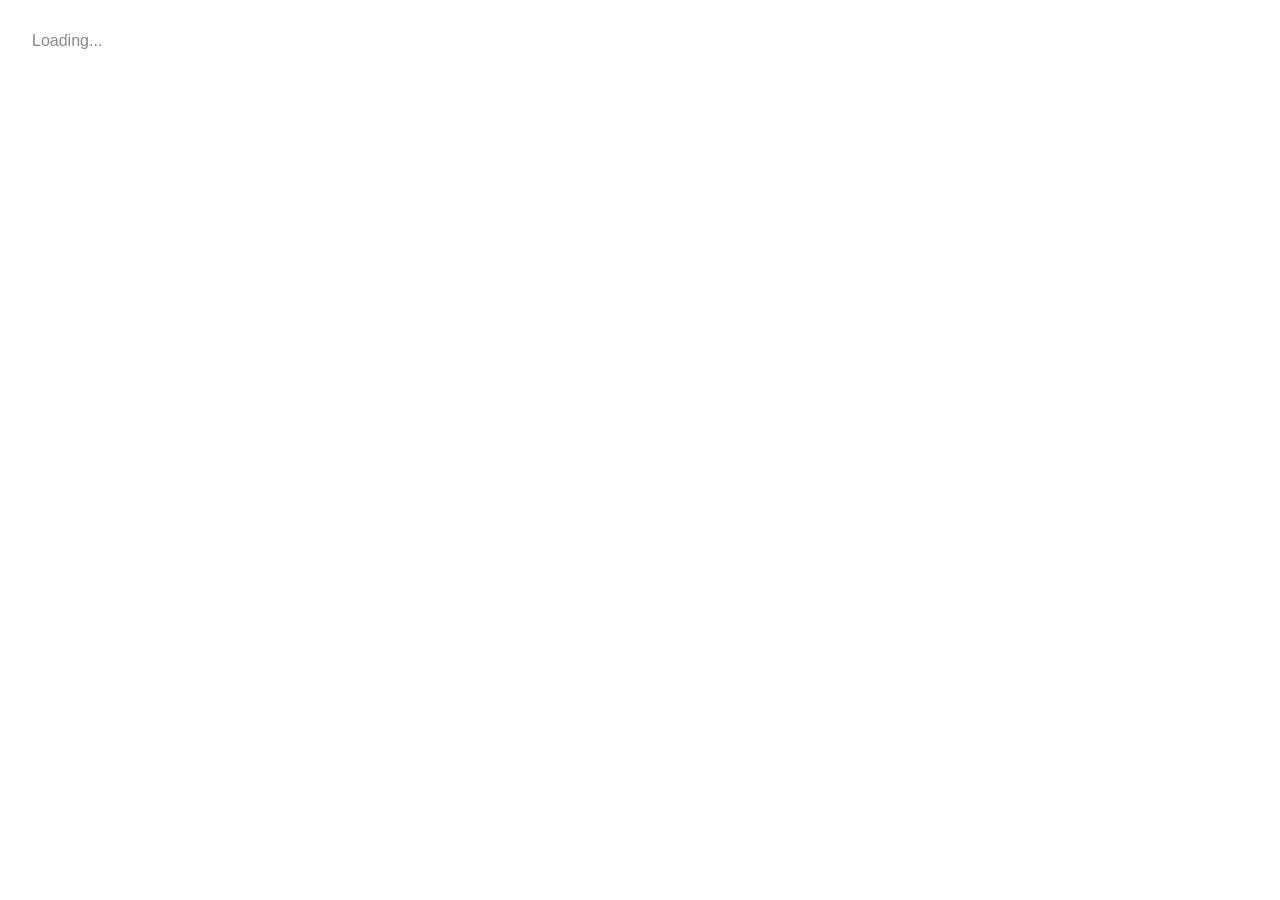
==== web/web/index.html @ 27e3f1b2 "added flutter and webdev!" ====
<!DOCTYPE html>
<html>

<head>
  <script>
    // WARNING: DO NOT set the <base href> like this in production!
    // Details: https://webdev.dartlang.org/angular/guide/router
    (function () {
      var m = document.location.pathname.match(/^(\/[-\w]+)+\/web($|\/)/);
      document.write('<base href="' + (m ? m[0] : '/') + '" />');
    }());
  </script>

  <title>Hello Angular</title>
  <meta charset="utf-8">
  <meta name="viewport" content="width=device-width, initial-scale=1">
  <link rel="stylesheet" href="styles.css">
  <link rel="icon" type="image/png" href="favicon.png">

  <script defer src="main.dart.js"></script>
</head>

<body>
  <my-app>Loading...</my-app>
</body>

</html>
---- web/web/styles.css ----
@import url(https://fonts.googleapis.com/css?family=Roboto);
@import url(https://fonts.googleapis.com/css?family=Material+Icons);

/* Master Styles */
h1 {
  color: #369;
  font-family: Arial, Helvetica, sans-serif;
  font-size: 250%;
}
h2, h3 {
  color: #444;
  font-family: Arial, Helvetica, sans-serif;
  font-weight: lighter;
}
body {
  margin: 2em;
}
body, input[text], button {
  color: #888;
  font-family: Cambria, Georgia;
}
a {
  cursor: pointer;
  cursor: hand;
}
button {
  font-family: Arial;
  background-color: #eee;
  border: none;
  padding: 5px 10px;
  border-radius: 4px;
  cursor: pointer;
  cursor: hand;
}
button:hover {
  background-color: #cfd8dc;
}
button:disabled {
  background-color: #eee;
  color: #aaa;
  cursor: auto;
}
label {
  padding-right: 0.5em;
}
/* Navigation link styles */
nav a {
  padding: 5px 10px;
  text-decoration: none;
  margin-right: 10px;
  margin-top: 10px;
  display: inline-block;
  background-color: #eee;
  border-radius: 4px;
}
nav a:visited, a:link {
  color: #607D8B;
}
nav a:hover {
  color: #039be5;
  background-color: #CFD8DC;
}
nav a.active {
  color: #039be5;
}

/* items class */
.items {
  margin: 0 0 2em 0;
  list-style-type: none;
  padding: 0;
  width: 24em;
}
.items li {
  cursor: pointer;
  position: relative;
  left: 0;
  background-color: #EEE;
  margin: .5em;
  padding: .3em 0;
  height: 1.6em;
  border-radius: 4px;
}
.items li:hover {
  color: #607D8B;
  background-color: #DDD;
  left: .1em;
}
.items li.selected {
  background-color: #CFD8DC;
  color: white;
}
.items li.selected:hover {
  background-color: #BBD8DC;
}
.items .text {
  position: relative;
  top: -3px;
}
.items .badge {
  display: inline-block;
  font-size: small;
  color: white;
  padding: 0.8em 0.7em 0 0.7em;
  background-color: #607D8B;
  line-height: 1em;
  position: relative;
  left: -1px;
  top: -4px;
  height: 1.8em;
  margin-right: .8em;
  border-radius: 4px 0 0 4px;
}
/* everywhere else */
* {
  font-family: Arial, Helvetica, sans-serif;
}
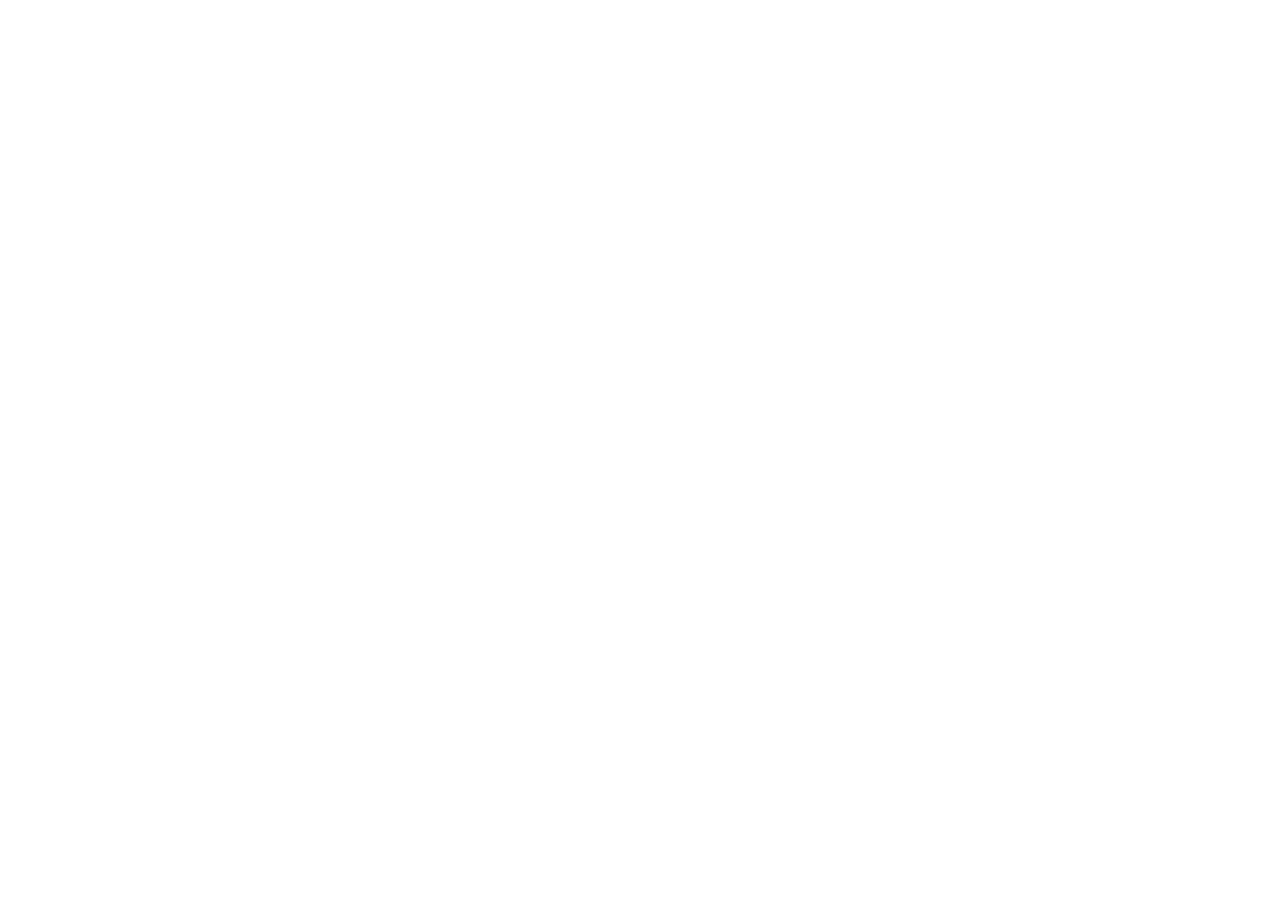
==== commit 47af8570: "Need to fix The getter 'AppComponentNgFactory' isn't defined for the class 'ng'" ====
--- a/web/web/index.html
+++ b/web/web/index.html
@@ -11,17 +11,18 @@
     }());
   </script>
 
-  <title>Hello Angular</title>
+  <title>Noipy Site</title>
   <meta charset="utf-8">
   <meta name="viewport" content="width=device-width, initial-scale=1">
+  <meta name="Description" content="A multiplatform Dart app with code sharing between Flutter and AngularDart.">
   <link rel="stylesheet" href="styles.css">
-  <link rel="icon" type="image/png" href="favicon.png">
+  <link rel="icon" type="image/png" href="images/favicon.png">
 
   <script defer src="main.dart.js"></script>
 </head>
 
 <body>
-  <my-app>Loading...</my-app>
+  <noscript>This page requires Javascript to work.</noscript>
 </body>
 
 </html>
